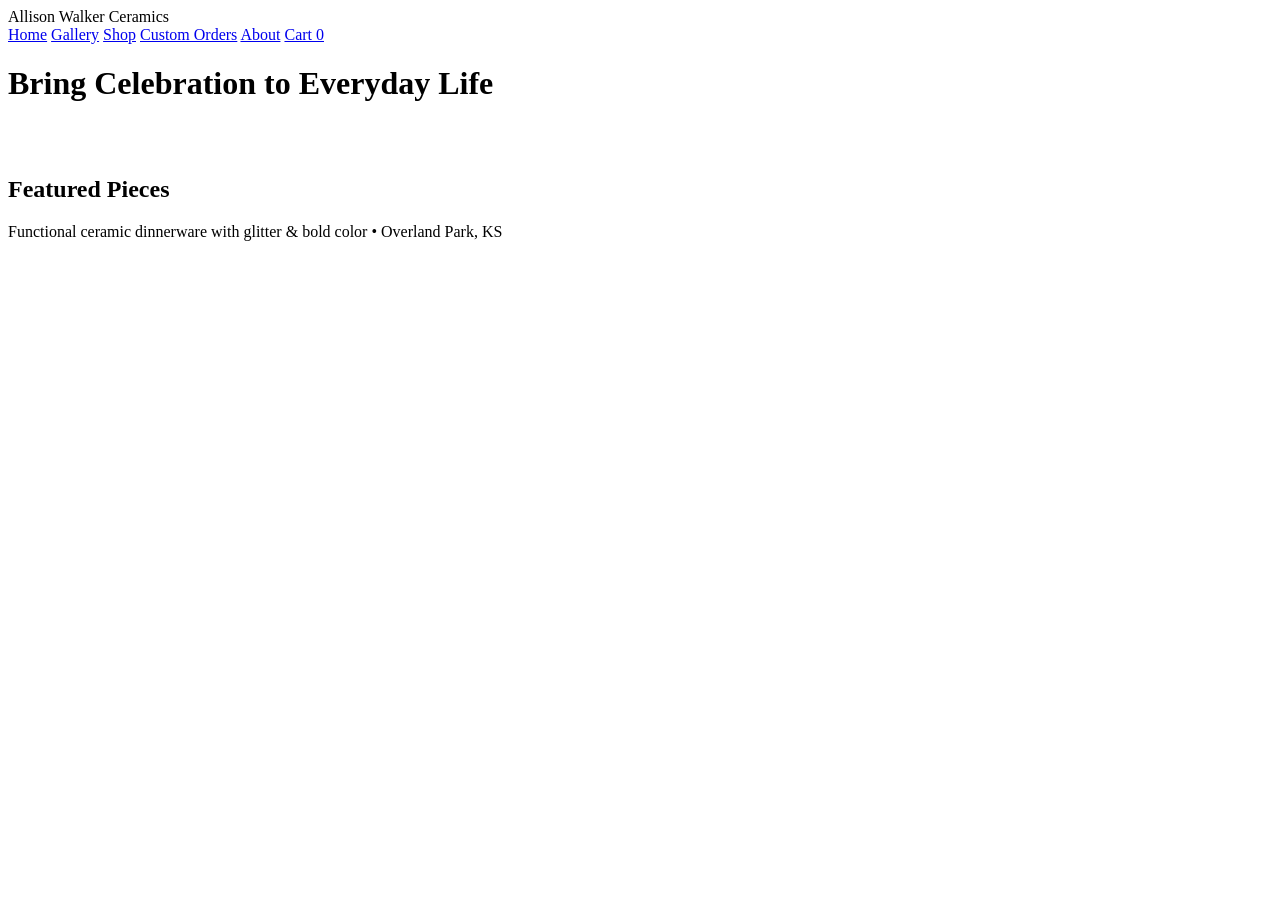
==== public/index.html @ c05eed8b "Add files via upload" ====
<!DOCTYPE html>
<html lang="en">
<head>
  <meta charset="UTF-8">
  <meta name="viewport" content="width=device-width, initial-scale=1.0">
  <title>Allison Walker Ceramics</title>
  <link rel="stylesheet" href="/css/style.css">
</head>
<body>
  <header>
    <div class="logo">Allison Walker Ceramics</div>
    <nav>
      <a href="/">Home</a>
      <a href="/gallery.html">Gallery</a>
      <a href="/shop.html">Shop</a>
      <a href="/custom.html">Custom Orders</a>
      <a href="/about.html">About</a>
      <a href="/cart.html">Cart <span id="cart-count" class="cart-count">0</span></a>
    </nav>
  </header>

  <div class="container">
    <h1>Bring Celebration to Everyday Life</h1>
    <p id="home-intro" style="font-size:1.2rem; margin:1rem 0; background:rgba(255,255,255,0.8); padding:1rem; border-radius:15px;"></p>

    <h2>Featured Pieces</h2>
    <div id="featured" class="card-grid"></div>
  </div>

  <footer>
    <p>Functional ceramic dinnerware with glitter & bold color • Overland Park, KS</p>
    <p><a href="mailto:Allisonwalker311@gmail.com" style="color:white;">Allisonwalker311@gmail.com</a></p>
  </footer>

  <script src="/js/main.js"></script>
  <script>
    async function loadHome() {
      const settings = await fetch('/api/settings').then(r => r.json());
      document.getElementById('home-intro').textContent = settings.home_intro || 'Bright, bold functional ceramics.';

      const items = await fetch('/api/items?status=available').then(r => r.json());
      const featured = items.slice(0, 4);
      const container = document.getElementById('featured');
      container.innerHTML = featured.map(item => `
        <div class="card">
          <img src="${item.photos[0] ? '/media/' + item.photos[0] : '/images/placeholder.jpg'}" alt="${item.title}">
          <div class="card-body">
            <h3>${item.title}</h3>
            <p class="price">$${item.price}</p>
            <a href="/shop.html#item-${item.id}" class="btn">View</a>
          </div>
        </div>
      `).join('');
    }
    loadHome();
    updateCartCount();
  </script>
</body>
</html>
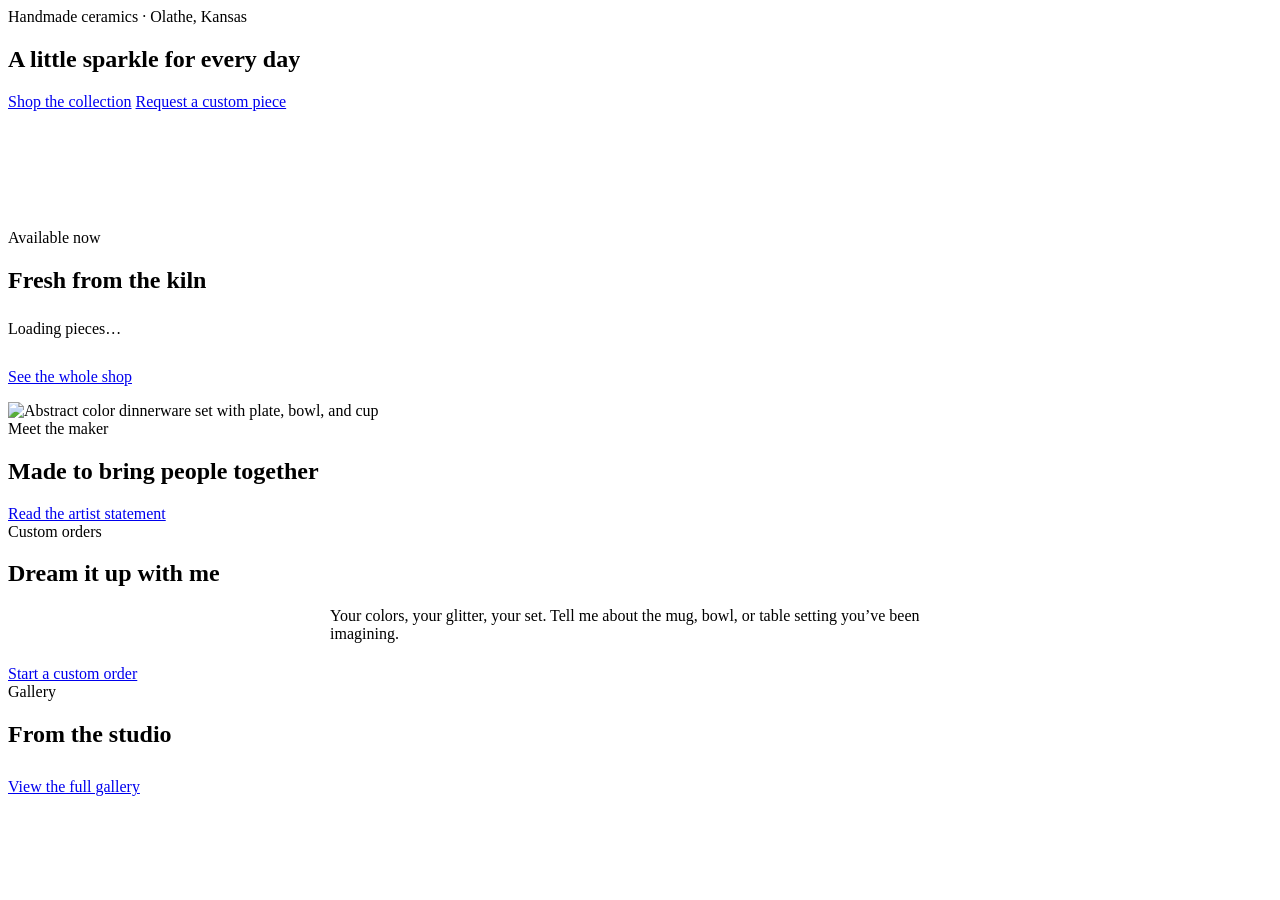
==== commit 0ffa7cf3: "Add files via upload" ====
--- a/public/index.html
+++ b/public/index.html
@@ -1,59 +1,91 @@
-<!DOCTYPE html>
+<!doctype html>
 <html lang="en">
 <head>
-  <meta charset="UTF-8">
-  <meta name="viewport" content="width=device-width, initial-scale=1.0">
-  <title>Allison Walker Ceramics</title>
+  <meta charset="utf-8">
+  <meta name="viewport" content="width=device-width, initial-scale=1">
+  <title>The Pink Haired Potter | Handmade Colorful Ceramic Dinnerware</title>
+  <meta name="description" content="Bright, bold, glitter-finished ceramic dinnerware handmade by Allison Almloff in Olathe, Kansas.">
+  <meta property="og:title" content="The Pink Haired Potter | Handmade Colorful Ceramic Dinnerware">
+  <meta property="og:description" content="Bright, bold, glitter-finished ceramic dinnerware handmade by Allison Almloff in Olathe, Kansas.">
+  <meta property="og:image" content="/images/work/electric-blue-cup.jpg">
+  <link rel="icon" href="/images/favicon.png">
+  <link rel="apple-touch-icon" href="/images/apple-touch-icon.png">
+  <link rel="preconnect" href="https://fonts.googleapis.com">
+  <link rel="preconnect" href="https://fonts.gstatic.com" crossorigin>
+  <link href="https://fonts.googleapis.com/css2?family=Montserrat:wght@600;700;800&family=Nunito:wght@400;700;800&family=Pacifico&display=swap" rel="stylesheet">
   <link rel="stylesheet" href="/css/style.css">
+  <script src="/js/common.js" defer></script>
+  <script src="/js/home.js" defer></script>
 </head>
 <body>
-  <header>
-    <div class="logo">Allison Walker Ceramics</div>
-    <nav>
-      <a href="/">Home</a>
-      <a href="/gallery.html">Gallery</a>
-      <a href="/shop.html">Shop</a>
-      <a href="/custom.html">Custom Orders</a>
-      <a href="/about.html">About</a>
-      <a href="/cart.html">Cart <span id="cart-count" class="cart-count">0</span></a>
-    </nav>
-  </header>
+  <header id="site-header"></header>
+  <main>
 
-  <div class="container">
-    <h1>Bring Celebration to Everyday Life</h1>
-    <p id="home-intro" style="font-size:1.2rem; margin:1rem 0; background:rgba(255,255,255,0.8); padding:1rem; border-radius:15px;"></p>
-
-    <h2>Featured Pieces</h2>
-    <div id="featured" class="card-grid"></div>
-  </div>
-
-  <footer>
-    <p>Functional ceramic dinnerware with glitter & bold color • Overland Park, KS</p>
-    <p><a href="mailto:Allisonwalker311@gmail.com" style="color:white;">Allisonwalker311@gmail.com</a></p>
-  </footer>
-
-  <script src="/js/main.js"></script>
-  <script>
-    async function loadHome() {
-      const settings = await fetch('/api/settings').then(r => r.json());
-      document.getElementById('home-intro').textContent = settings.home_intro || 'Bright, bold functional ceramics.';
-
-      const items = await fetch('/api/items?status=available').then(r => r.json());
-      const featured = items.slice(0, 4);
-      const container = document.getElementById('featured');
-      container.innerHTML = featured.map(item => `
-        <div class="card">
-          <img src="${item.photos[0] ? '/media/' + item.photos[0] : '/images/placeholder.jpg'}" alt="${item.title}">
-          <div class="card-body">
-            <h3>${item.title}</h3>
-            <p class="price">$${item.price}</p>
-            <a href="/shop.html#item-${item.id}" class="btn">View</a>
+    <section class="hero">
+      <div class="wrap hero-grid">
+        <div>
+          <div class="eyebrow">Handmade ceramics · Olathe, Kansas</div>
+          <h1 data-text="hero_title">A little sparkle for every day</h1>
+          <p class="lead" data-text="hero_text"></p>
+          <div class="btn-row">
+            <a class="btn" href="/shop">Shop the collection</a>
+            <a class="btn alt" href="/custom">Request a custom piece</a>
           </div>
         </div>
-      `).join('');
-    }
-    loadHome();
-    updateCartCount();
-  </script>
+        <div class="hero-photos" aria-hidden="true">
+          <figure class="p1"><img src="/images/work/electric-blue-cup.jpg" alt=""></figure>
+          <figure class="p2"><img src="/images/work/yellow-pink-mug.jpg" alt=""></figure>
+          <figure class="p3"><img src="/images/work/blue-orange-mug.jpg" alt=""></figure>
+        </div>
+      </div>
+    </section>
+    <div class="stripe"></div>
+
+    <section class="section" id="featured-section">
+      <div class="wrap">
+        <div class="center">
+          <div class="eyebrow">Available now</div>
+          <h2 class="script">Fresh from the kiln</h2>
+        </div>
+        <div class="grid" id="featured" style="margin-top:26px"><div class="loading">Loading pieces…</div></div>
+        <p class="center" style="margin-top:30px"><a class="btn alt" href="/shop">See the whole shop</a></p>
+      </div>
+    </section>
+
+    <section class="section band">
+      <div class="wrap split">
+        <div class="photo"><img src="/images/work/abstract-dinnerware-set.jpg" alt="Abstract color dinnerware set with plate, bowl, and cup"></div>
+        <div>
+          <div class="eyebrow">Meet the maker</div>
+          <h2>Made to bring people together</h2>
+          <div class="prose" data-paras="home_about_teaser"></div>
+          <a class="btn" href="/about">Read the artist statement</a>
+        </div>
+      </div>
+    </section>
+
+    <section class="section">
+      <div class="wrap">
+        <div class="panel center">
+          <div class="eyebrow">Custom orders</div>
+          <h2 class="script">Dream it up with me</h2>
+          <p class="muted" style="max-width:620px;margin:0 auto 22px">Your colors, your glitter, your set. Tell me about the mug, bowl, or table setting you’ve been imagining.</p>
+          <a class="btn" href="/custom">Start a custom order</a>
+        </div>
+      </div>
+    </section>
+
+    <section class="section" style="padding-top:0">
+      <div class="wrap">
+        <div class="center">
+          <div class="eyebrow">Gallery</div>
+          <h2 class="script">From the studio</h2>
+        </div>
+        <div class="grid" id="gallery-peek" style="margin-top:26px"></div>
+        <p class="center" style="margin-top:30px"><a class="btn alt" href="/gallery">View the full gallery</a></p>
+      </div>
+    </section>
+  </main>
+  <footer id="site-footer"></footer>
 </body>
 </html>
